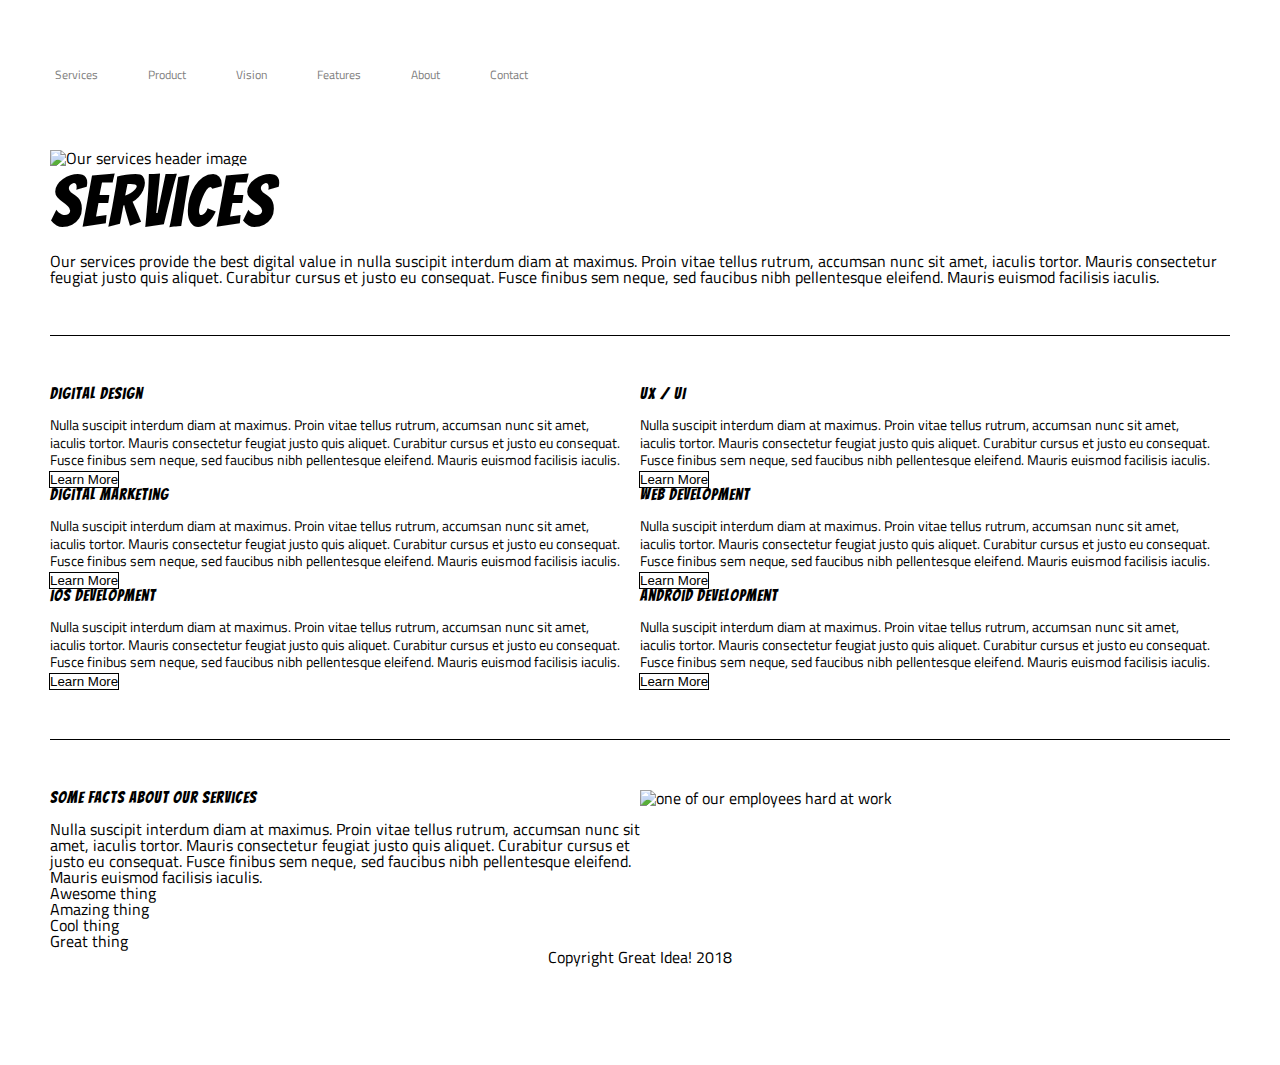
==== great-idea/services.html @ 6f15743a "html structure for services page" ====
<!DOCTYPE html>

<html lang="en">
  <head>
    <meta charset="utf-8" />

    <title>Great Idea!</title>

    <link
      href="https://fonts.googleapis.com/css?family=Bangers|Titillium+Web"
      rel="stylesheet"
    />
    <link rel="stylesheet" href="css/index.css" />

    <!--[if lt IE 9]>
      <script src="https://cdnjs.cloudflare.com/ajax/libs/html5shiv/3.7.3/html5shiv.js"></script>
    <![endif]-->
  </head>

  <body>
    <div class="wrapper">
      <header>
        <div class="container row __100">
          <nav class="container row jc-fs ai-c __75">
            <a href="services.html">Services</a>
            <a href="#">Product</a>
            <a href="#">Vision</a>
            <a href="#">Features</a>
            <a href="#">About</a>
            <a href="#">Contact</a>
          </nav>
          <h1 class="logo">Great Idea! Company</h1>
        </div>
        <section class="container row introduction">
          <div class="container row __100">
            <img
              class="services-header-img"
              src="img/services-header.jpg"
              alt="Our services header image"
            />
          </div>
          <div class="container row __100">
            <h2>
              Services
            </h2>
            <p>
              Our services provide the best digital value in nulla suscipit
              interdum diam at maximus. Proin vitae tellus rutrum, accumsan nunc
              sit amet, iaculis tortor. Mauris consectetur feugiat justo quis
              aliquet. Curabitur cursus et justo eu consequat. Fusce finibus sem
              neque, sed faucibus nibh pellentesque eleifend. Mauris euismod
              facilisis iaculis.
            </p>
          </div>
        </section>
      </header>

      <main>
        <div class="border-top border-bottom main-content container row">
          <section class="container __50">
            <div class="card">
              <h3 class="card-title">Digital Design</h3>
              <p class="card-text">
                Nulla suscipit interdum diam at maximus. Proin vitae tellus
                rutrum, accumsan nunc sit amet, iaculis tortor. Mauris
                consectetur feugiat justo quis aliquet. Curabitur cursus et
                justo eu consequat. Fusce finibus sem neque, sed faucibus nibh
                pellentesque eleifend. Mauris euismod facilisis iaculis.
              </p>
              <button class="card-button">Learn More</button>
            </div>
          </section>
          <section class="container __50">
            <div class="card">
              <h3 class="card-title">UX / UI</h3>
              <p class="card-text">
                Nulla suscipit interdum diam at maximus. Proin vitae tellus
                rutrum, accumsan nunc sit amet, iaculis tortor. Mauris
                consectetur feugiat justo quis aliquet. Curabitur cursus et
                justo eu consequat. Fusce finibus sem neque, sed faucibus nibh
                pellentesque eleifend. Mauris euismod facilisis iaculis.
              </p>
              <button class="card-button">Learn More</button>
            </div>
          </section>
          <section class="container __50">
            <div class="card">
              <h3 class="card-title">Digital Marketing</h3>
              <p class="card-text">
                Nulla suscipit interdum diam at maximus. Proin vitae tellus
                rutrum, accumsan nunc sit amet, iaculis tortor. Mauris
                consectetur feugiat justo quis aliquet. Curabitur cursus et
                justo eu consequat. Fusce finibus sem neque, sed faucibus nibh
                pellentesque eleifend. Mauris euismod facilisis iaculis.
              </p>
              <button class="card-button">Learn More</button>
            </div>
          </section>
          <section class="container __50">
            <div class="card">
              <h3 class="card-title">Web Development</h3>
              <p class="card-text">
                Nulla suscipit interdum diam at maximus. Proin vitae tellus
                rutrum, accumsan nunc sit amet, iaculis tortor. Mauris
                consectetur feugiat justo quis aliquet. Curabitur cursus et
                justo eu consequat. Fusce finibus sem neque, sed faucibus nibh
                pellentesque eleifend. Mauris euismod facilisis iaculis.
              </p>
              <button class="card-button">Learn More</button>
            </div>
          </section>
          <section class="container __50">
            <div class="card">
              <h3 class="card-title">iOS Development</h3>
              <p class="card-text">
                Nulla suscipit interdum diam at maximus. Proin vitae tellus
                rutrum, accumsan nunc sit amet, iaculis tortor. Mauris
                consectetur feugiat justo quis aliquet. Curabitur cursus et
                justo eu consequat. Fusce finibus sem neque, sed faucibus nibh
                pellentesque eleifend. Mauris euismod facilisis iaculis.
              </p>
              <button class="card-button">Learn More</button>
            </div>
          </section>
          <section class="container __50">
            <div class="card">
              <h3 class="card-title">Android Development</h3>
              <p class="card-text">
                Nulla suscipit interdum diam at maximus. Proin vitae tellus
                rutrum, accumsan nunc sit amet, iaculis tortor. Mauris
                consectetur feugiat justo quis aliquet. Curabitur cursus et
                justo eu consequat. Fusce finibus sem neque, sed faucibus nibh
                pellentesque eleifend. Mauris euismod facilisis iaculis.
              </p>
              <button class="card-button">Learn More</button>
            </div>
          </section>
        </div>
        <section class="container">
          <div class="container row __50">
            <h3>Some Facts About Our Services</h3>
            <p>
              Nulla suscipit interdum diam at maximus. Proin vitae tellus
              rutrum, accumsan nunc sit amet, iaculis tortor. Mauris consectetur
              feugiat justo quis aliquet. Curabitur cursus et justo eu
              consequat. Fusce finibus sem neque, sed faucibus nibh pellentesque
              eleifend. Mauris euismod facilisis iaculis.
            </p>
            <ul>
              <li>Awesome thing</li>
              <li>Amazing thing</li>
              <li>Cool thing</li>
              <li>Great thing</li>
            </ul>
          </div>
          <div class="container row __50">
            <img
              class="services-info-img"
              src="img/services-info.png"
              alt="one of our employees hard at work"
            />
          </div>
        </section>
      </main>
      <p class="copyright">Copyright Great Idea! 2018</p>
    </div>
  </body>
</html>
---- great-idea/css/index.css ----
/* http://meyerweb.com/eric/tools/css/reset/ 
   v2.0 | 20110126
   License: none (public domain)
*/

html,
body,
div,
span,
applet,
object,
iframe,
h1,
h2,
h3,
h4,
h5,
h6,
p,
blockquote,
pre,
a,
abbr,
acronym,
address,
big,
cite,
code,
del,
dfn,
em,
img,
ins,
kbd,
q,
s,
samp,
small,
strike,
strong,
sub,
sup,
tt,
var,
b,
u,
i,
center,
dl,
dt,
dd,
ol,
ul,
li,
fieldset,
form,
label,
legend,
table,
caption,
tbody,
tfoot,
thead,
tr,
th,
td,
article,
aside,
canvas,
details,
embed,
figure,
figcaption,
footer,
header,
hgroup,
menu,
nav,
output,
ruby,
section,
summary,
time,
mark,
audio,
video {
  margin: 0;
  padding: 0;
  border: 0;
  font-size: 100%;
  font: inherit;
  vertical-align: baseline;
}
/* HTML5 display-role reset for older browsers */
article,
aside,
details,
figcaption,
figure,
footer,
header,
hgroup,
menu,
nav,
section {
  display: block;
}
body {
  line-height: 1;
}
ol,
ul {
  list-style: none;
}
blockquote,
q {
  quotes: none;
}
blockquote:before,
blockquote:after,
q:before,
q:after {
  content: "";
  content: none;
}
table {
  border-collapse: collapse;
  border-spacing: 0;
}

/* Set every element's box-sizing to border-box */
* {
  box-sizing: border-box;
}

html,
body {
  height: 100%;
  font-family: "Titillium Web", sans-serif;
}

/* Typography */
h1,
h2,
h3,
h4,
h5 {
  font-family: "Bangers", cursive;
  letter-spacing: 1px;
  margin-bottom: 15px;
}
.small {
  font-size: 0.85em;
}
.medium {
  font-size: 1.5em;
}
.large {
  font-size: 3em;
}
.x-large {
  font-size: 4.5em;
}

/* Copy and paste your work from yesterday here and start to refactor into flexbox */
/* Quick reset of margin and padding on all elements */
* {
  margin: 0;
  padding: 0;
}
a {
  color: gray;
  text-decoration: none;
  font-size: 0.75em;
}
button {
  background-color: white;
  border: none;
  outline: none;
  box-shadow: 0 0 0 1px black;
  cursor: pointer;
}
img {
  width: 100%;
}

.border-top {
  border-top: 1px solid black;
}
.border-bottom {
  border-bottom: 1px solid black;
}

/* Containers */
.wrapper {
  display: flex;
  flex-direction: column;
  padding: 50px 50px 100px 50px;
}
.container {
  display: flex;
  flex: auto;
}
.container.row {
  flex-flow: row wrap;
}
.container.column {
  flex-flow: column wrap;
}
.container.__100 {
  flex: 0 100%;
}
.container.__80 {
  flex: 0 80%;
}
.container.__75 {
  flex: 0 75%;
}
.container.__60 {
  flex: 0 60%;
}
.container.__50 {
  flex: 0 50%;
}
.container.__40 {
  flex: 0 40%;
}
.container.__33 {
  flex: 0 33.333%;
}
.container.__25 {
  flex: 0 25%;
}
.container.__20 {
  flex: 0 20%;
}
.container.__10 {
  flex: 0 10%;
}
/* Flex Helpers */

/* Justify Content */
.jc-sa {
  justify-content: space-around;
}
.jc-sb {
  justify-content: space-between;
}
.jc-se {
  justify-content: space-evenly;
}
.jc-c {
  justify-content: center;
}
.jc-fs {
  justify-content: flex-start;
}
.jc-fe {
  justify-content: flex-end;
}
.jc-b {
  justify-content: baseline;
}
/* Align Items */
.ai-stretch {
  align-items: stretch;
}
.ai-c {
  align-items: center;
}
.ai-fs {
  align-items: flex-start;
}
.ai-fe {
  align-items: flex-end;
}
.ai-b {
  align-items: baseline;
}

/* Header */
nav a {
  padding: 10px 5px;
  margin-left: 40px;
}
nav a:first-child {
  margin-left: 0;
}
h1.logo {
  text-indent: -9999px;
  background-image: url(../img/logo.png);
  background-repeat: no-repeat;
  background-size: contain;
  background-position: center;
  height: 50px;
  width: 150px;
  margin: 0 0 0 auto;
}
.introduction {
  margin-top: 50px;
}
.introduction h2 {
  text-align: center;
  font-size: 4.5em;
  max-width: 285px;
}
.introduction button {
  padding: 5px 35px;
  margin: 0 auto;
}

/* Main */
.main-content {
  padding: 50px 0;
  margin: 50px 0;
}
.main-contnet h3 {
  font-size: 1.5em;
}
.main-content img {
  margin: 30px 0;
}
.main-content p {
  font-size: 0.85em;
  line-height: 1.3;
  padding: 0 20px 0 0;
}

/* Footer */
.contact {
  margin: 0 0 50px;
}
.contact .address > li,
.contact .email,
.contact .phone {
  font-size: 0.85em;
  color: black;
  display: block;
}
address .address,
address .phone {
  margin-bottom: 20px;
}
p.copyright {
  display: block;
  text-align: center;
}
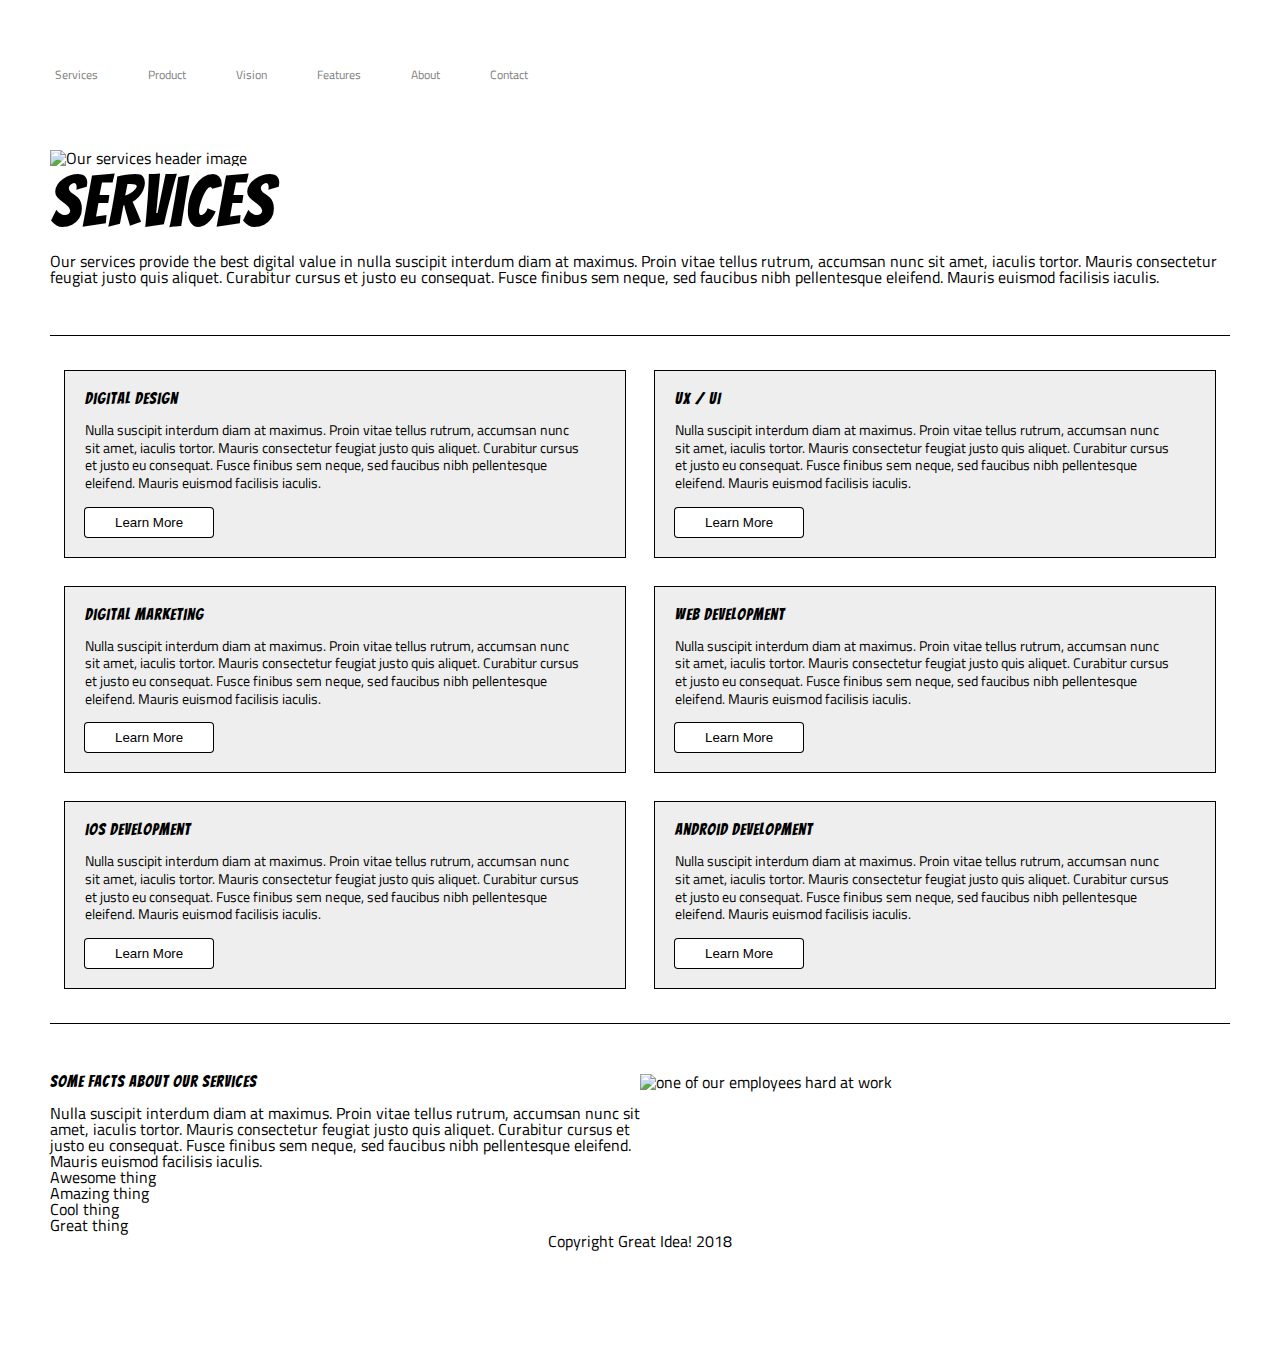
==== commit 4874002b: "adds card style for service page. refactors some of homepage main-content area" ====
--- a/great-idea/services.html
+++ b/great-idea/services.html
@@ -54,9 +54,10 @@
           </div>
         </section>
       </header>
-
       <main>
-        <div class="border-top border-bottom main-content container row">
+        <div
+          class="border-top border-bottom main-content __services container row"
+        >
           <section class="container __50">
             <div class="card">
               <h3 class="card-title">Digital Design</h3>
--- a/great-idea/css/index.css
+++ b/great-idea/css/index.css
@@ -311,19 +311,21 @@
 
 /* Main */
 .main-content {
-  padding: 50px 0;
   margin: 50px 0;
 }
 .main-contnet h3 {
   font-size: 1.5em;
-}
-.main-content img {
-  margin: 30px 0;
 }
 .main-content p {
   font-size: 0.85em;
   line-height: 1.3;
   padding: 0 20px 0 0;
+}
+.service-description {
+  margin: 35px 0;
+}
+.main-content.__services {
+  padding: 20px 0;
 }
 
 /* Footer */
@@ -345,3 +347,20 @@
   display: block;
   text-align: center;
 }
+
+/* Card Style */
+.card {
+  background-color: #eee;
+  margin: 15px;
+  padding: 20px;
+  outline: 1px solid black;
+}
+.card-text {
+  margin: 0 0 15px 0;
+  padding: 0px 50px 0 0;
+  line-height: 1.4;
+}
+.card-button {
+  padding: 7px 30px;
+  border-radius: 3px;
+}
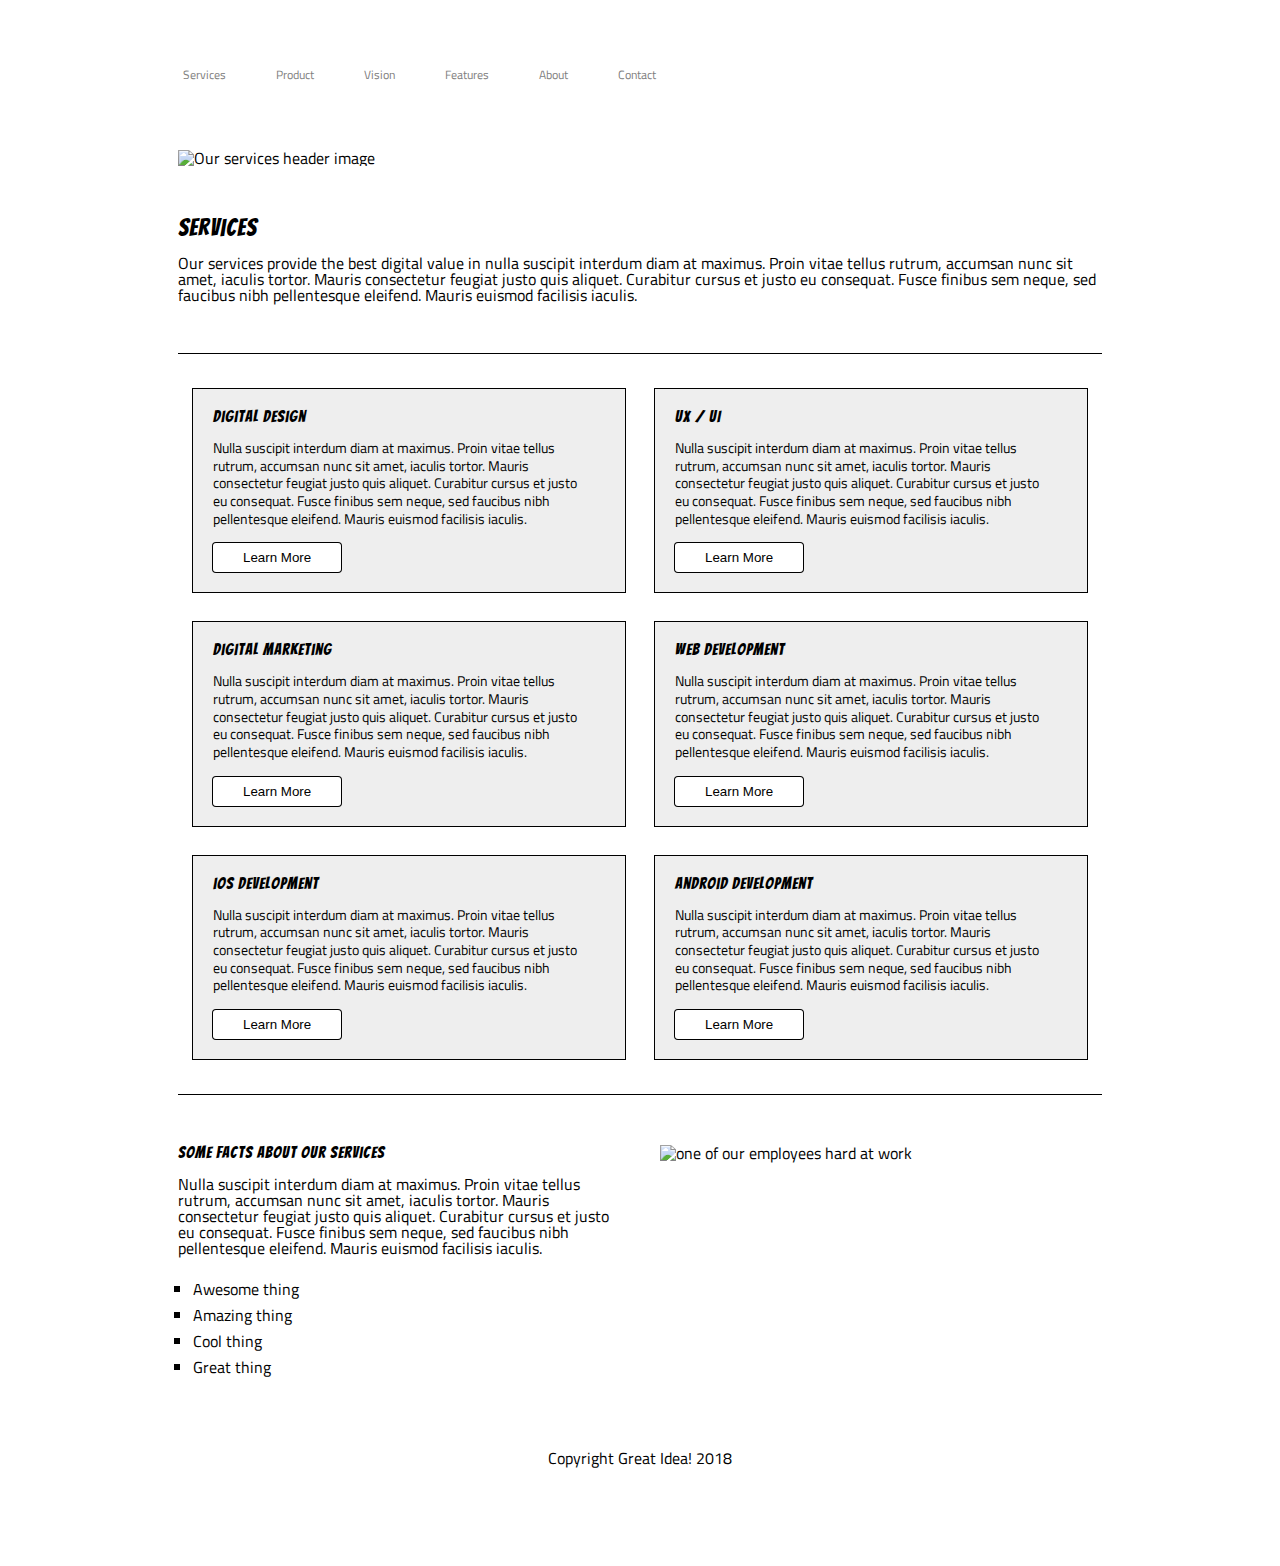
==== commit 99fe4eee: "styles services footer. adds some final touches." ====
--- a/great-idea/services.html
+++ b/great-idea/services.html
@@ -31,7 +31,7 @@
           </nav>
           <h1 class="logo">Great Idea! Company</h1>
         </div>
-        <section class="container row introduction">
+        <section class="container row introduction wide-hero">
           <div class="container row __100">
             <img
               class="services-header-img"
@@ -40,7 +40,7 @@
             />
           </div>
           <div class="container row __100">
-            <h2>
+            <h2 class="medium">
               Services
             </h2>
             <p>
@@ -138,7 +138,7 @@
           </section>
         </div>
         <section class="container">
-          <div class="container row __50">
+          <div class="container row __50 service-facts">
             <h3>Some Facts About Our Services</h3>
             <p>
               Nulla suscipit interdum diam at maximus. Proin vitae tellus
@@ -147,14 +147,14 @@
               consequat. Fusce finibus sem neque, sed faucibus nibh pellentesque
               eleifend. Mauris euismod facilisis iaculis.
             </p>
-            <ul>
+            <ul class="service-facts-list">
               <li>Awesome thing</li>
               <li>Amazing thing</li>
               <li>Cool thing</li>
               <li>Great thing</li>
             </ul>
           </div>
-          <div class="container row __50">
+          <div class="container row __50 service-facts">
             <img
               class="services-info-img"
               src="img/services-info.png"
@@ -163,7 +163,9 @@
           </div>
         </section>
       </main>
-      <p class="copyright">Copyright Great Idea! 2018</p>
+      <footer>
+        <p class="copyright">Copyright Great Idea! 2018</p>
+      </footer>
     </div>
   </body>
 </html>
--- a/great-idea/css/index.css
+++ b/great-idea/css/index.css
@@ -195,6 +195,8 @@
 .wrapper {
   display: flex;
   flex-direction: column;
+  max-width: 1024px;
+  margin: 0 auto;
   padding: 50px 50px 100px 50px;
 }
 .container {
@@ -301,12 +303,14 @@
 }
 .introduction h2 {
   text-align: center;
-  font-size: 4.5em;
   max-width: 285px;
 }
 .introduction button {
   padding: 5px 35px;
   margin: 0 auto;
+}
+.introduction.wide-hero img {
+  margin-bottom: 50px;
 }
 
 /* Main */
@@ -321,17 +325,30 @@
   line-height: 1.3;
   padding: 0 20px 0 0;
 }
+.main-content.__services {
+  padding: 20px 0;
+}
+.service-facts p {
+  margin: 0 0 25px 0;
+}
+.service-facts:first-child {
+  padding: 0 20px 0 0;
+}
+.service-facts:last-child {
+  padding: 0 0 0 20px;
+}
+.service-facts-list {
+  list-style-type: square;
+  padding: 0 0 0 15px;
+}
+.service-facts-list li:not(:last-child) {
+  margin: 0 0 10px 0;
+}
 .service-description {
   margin: 35px 0;
 }
-.main-content.__services {
-  padding: 20px 0;
-}
 
 /* Footer */
-.contact {
-  margin: 0 0 50px;
-}
 .contact .address > li,
 .contact .email,
 .contact .phone {
@@ -344,6 +361,7 @@
   margin-bottom: 20px;
 }
 p.copyright {
+  margin-top: 75px;
   display: block;
   text-align: center;
 }
